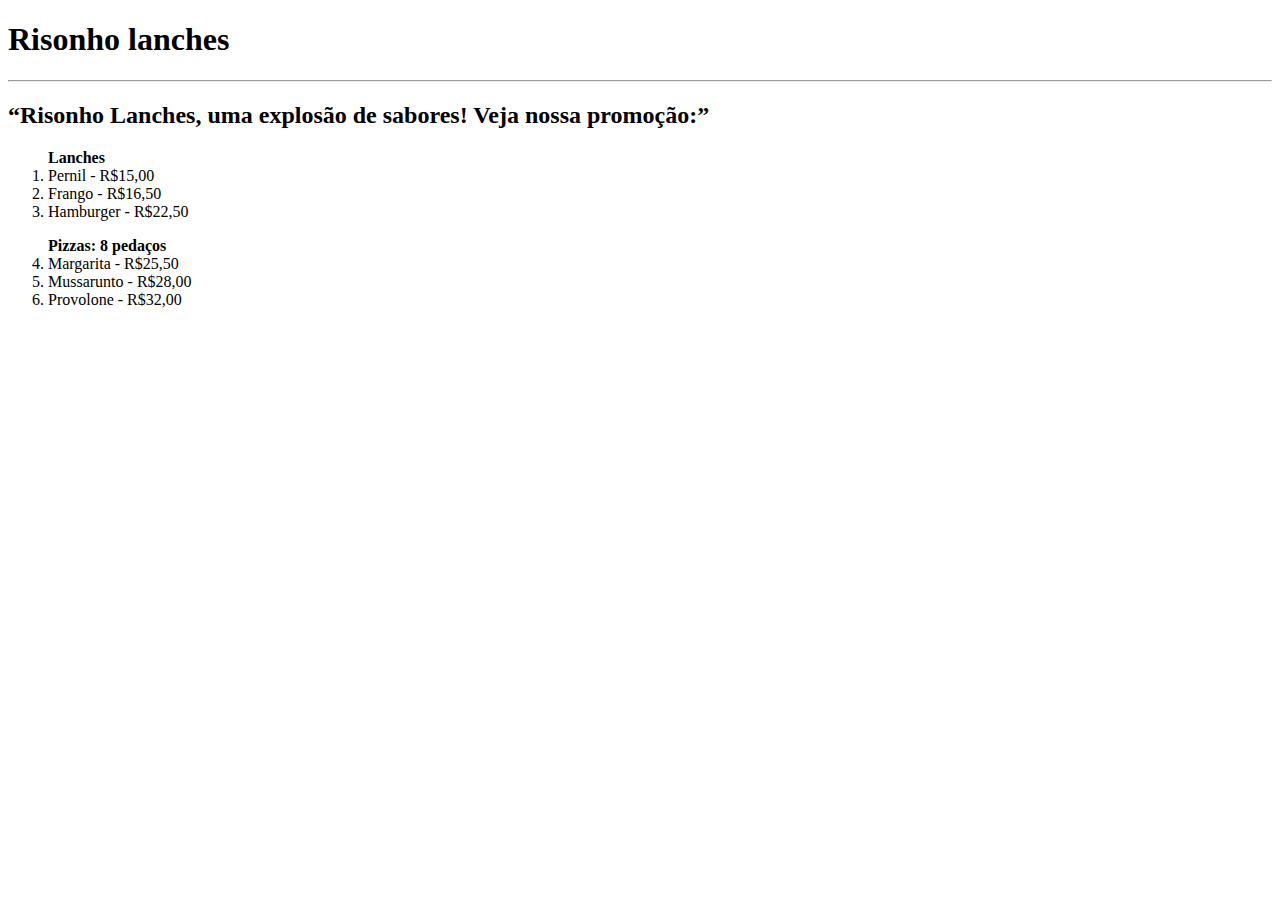
==== atividade1_codigoHTML5.html @ 806f6ae9 "Add files via upload" ====
<!DOCTYPE html>
<html>
<head>
	<title>Risonho Lanches</title>
    <meta charset="utf8">
</head>
<body>


<h1>Risonho lanches</h1><hr>


<h2><q>Risonho Lanches, uma explosão de sabores! Veja nossa promoção:</q></h2>

<ol><strong>Lanches</strong>
  <li>Pernil -    R$15,00</li>
  <li>Frango -    R$16,50</li>
  <li>Hamburger - R$22,50</li>
</ol>

<ol start="4"><strong>Pizzas: 8 pedaços</strong>
  <li>Margarita -  R$25,50</li>
  <li>Mussarunto - R$28,00</li>
  <li>Provolone -  R$32,00</li>
</ol>
 
</body>
</html>
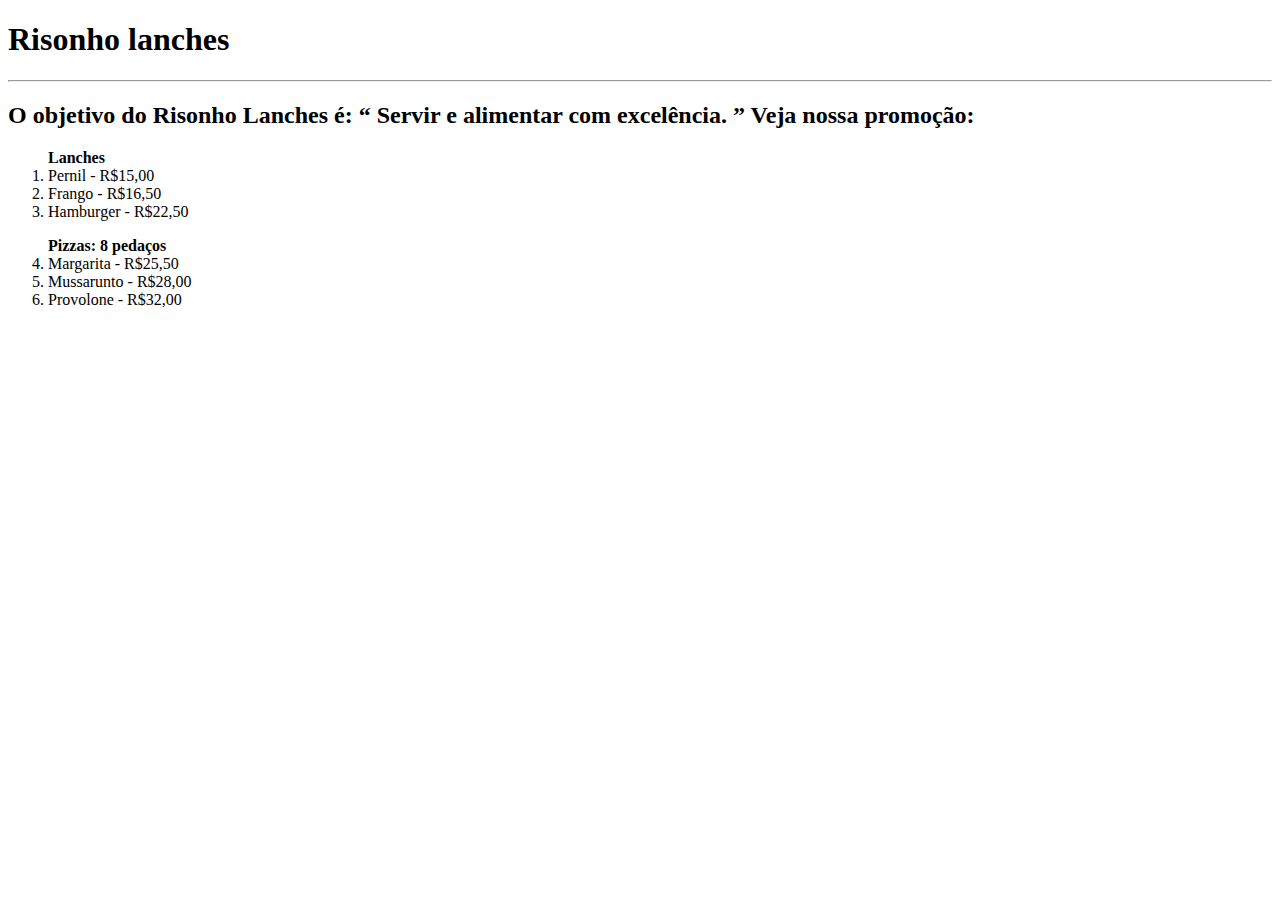
==== commit 6cf4cb2b: "Add files via upload" ====
--- a/atividade1_codigoHTML5.html
+++ b/atividade1_codigoHTML5.html
@@ -1,16 +1,14 @@
 <!DOCTYPE html>
 <html>
 <head>
+	<meta charset="utf8">
 	<title>Risonho Lanches</title>
-    <meta charset="utf8">
 </head>
 <body>
 
-
 <h1>Risonho lanches</h1><hr>
 
-
-<h2><q>Risonho Lanches, uma explosão de sabores! Veja nossa promoção:</q></h2>
+<h2>O objetivo do Risonho Lanches é: <q> Servir e alimentar com excelência. </q> Veja nossa promoção:</h2>
 
 <ol><strong>Lanches</strong>
   <li>Pernil -    R$15,00</li>
